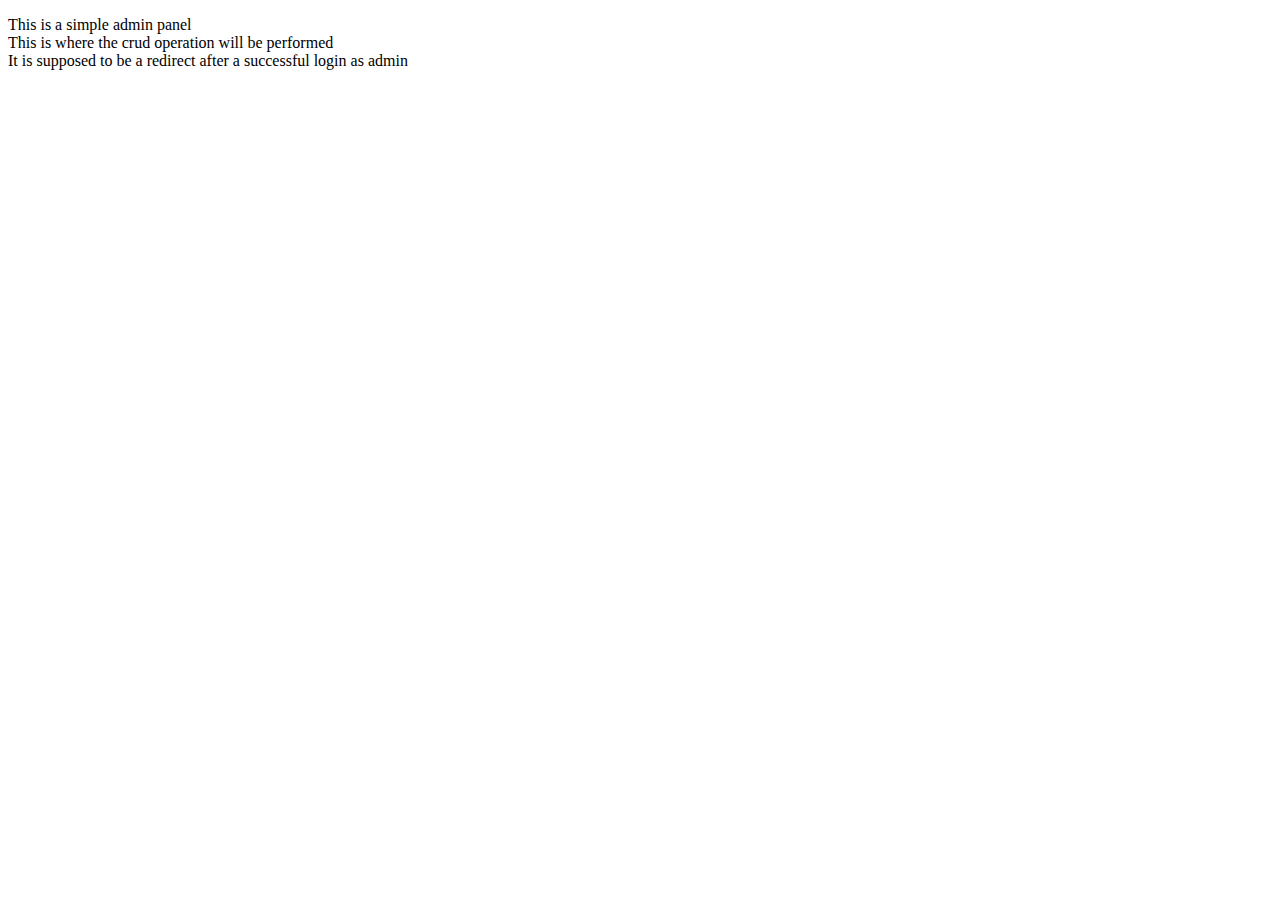
==== src/main/resources/templates/admin_panel.html @ ddca0bb6 "2nd commit" ====
<!DOCTYPE html>
<html lang="en">
<head>
    <meta charset="UTF-8">
    <title>Admin panel</title>
</head>
<body>
<p>
  This is a simple admin panel<br>
  This is where the crud operation will be performed<br>
  It is supposed to be a redirect after a successful login as admin<br>
</p>
</body>
</html>
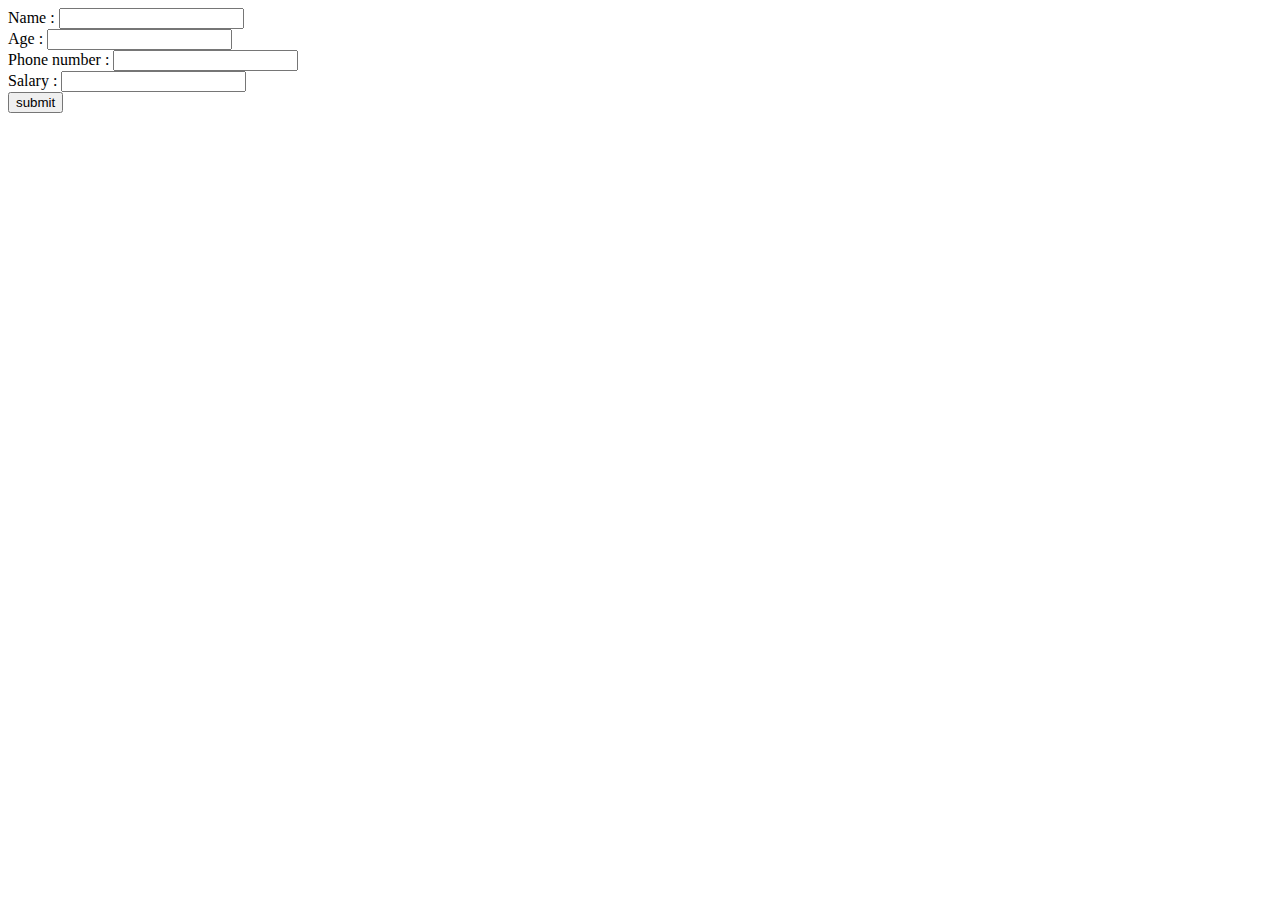
==== commit 71b6db1d: "3rd commit" ====
--- a/src/main/resources/templates/admin_panel.html
+++ b/src/main/resources/templates/admin_panel.html
@@ -1,14 +1,23 @@
 <!DOCTYPE html>
-<html lang="en">
+<html lang="en" xmlns:th="http://www.w3.org/1999/xhtml">
 <head>
     <meta charset="UTF-8">
     <title>Admin panel</title>
 </head>
 <body>
-<p>
-  This is a simple admin panel<br>
-  This is where the crud operation will be performed<br>
-  It is supposed to be a redirect after a successful login as admin<br>
-</p>
+<!-- Add some stuff in here -->
+<div>
+    <form action="#" th:action="@{/admin_panel}" th:object="${empdata}" method="post">
+        <label>Name : </label>
+        <input type="text" th:field="*{name}"><br>
+        <label>Age : </label>
+        <input type="text" th:field="*{age}"><br>
+        <label>Phone number : </label>
+        <input type="text" th:field="*{phoneNumber}"><br>
+        <label>Salary : </label>
+        <input type="text" th:field="*{salary}"><br>
+        <input type="submit" value="submit">
+    </form>
+</div>
 </body>
 </html>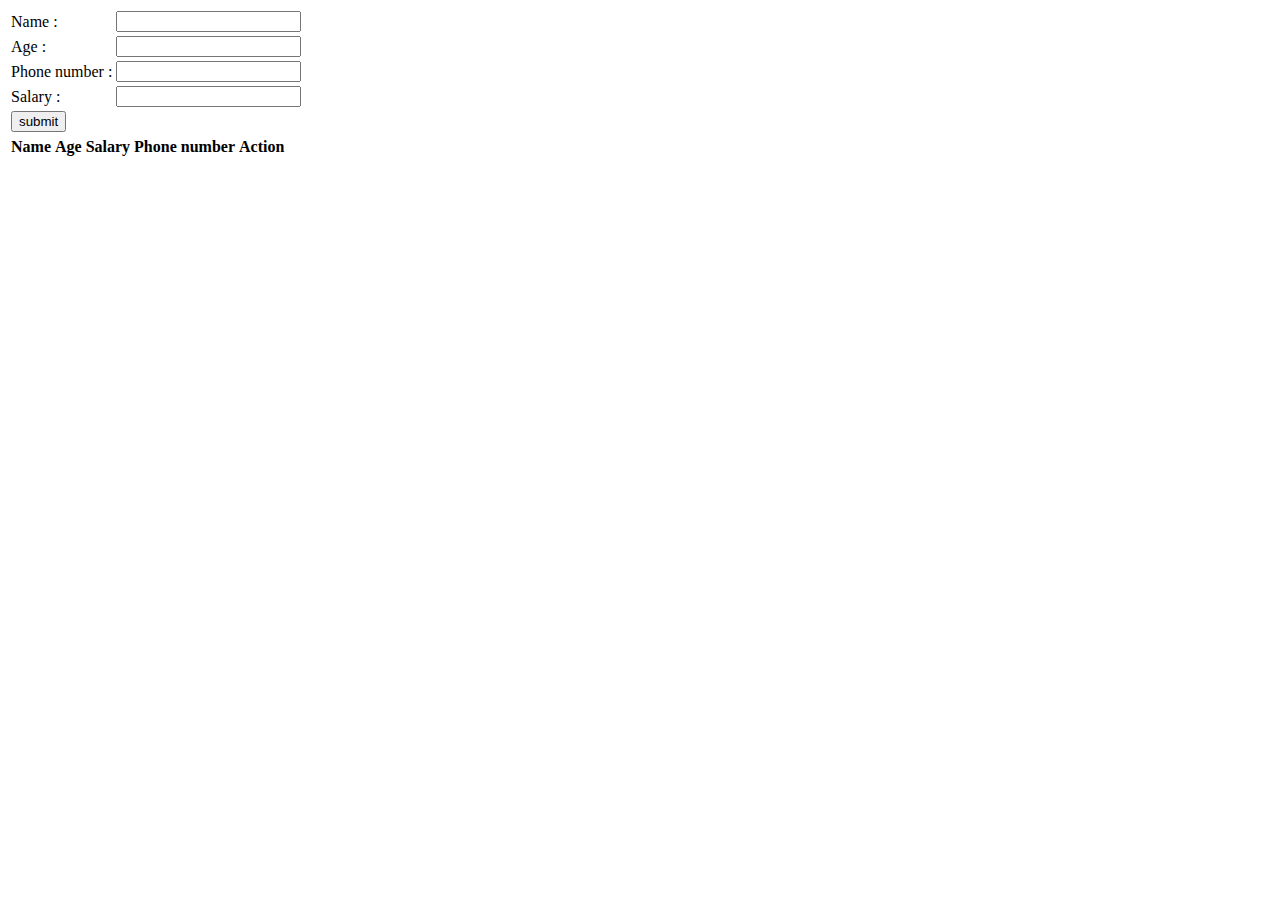
==== commit f4e926e5: "4th commit" ====
--- a/src/main/resources/templates/admin_panel.html
+++ b/src/main/resources/templates/admin_panel.html
@@ -3,21 +3,80 @@
 <head>
     <meta charset="UTF-8">
     <title>Admin panel</title>
+    <link href="https://cdn.jsdelivr.net/npm/bootstrap@5.3.0/dist/css/bootstrap.min.css" rel="stylesheet" integrity="sha384-9ndCyUaIbzAi2FUVXJi0CjmCapSmO7SnpJef0486qhLnuZ2cdeRhO02iuK6FUUVM" crossorigin="anonymous">
 </head>
 <body>
-<!-- Add some stuff in here -->
-<div>
-    <form action="#" th:action="@{/admin_panel}" th:object="${empdata}" method="post">
-        <label>Name : </label>
-        <input type="text" th:field="*{name}"><br>
-        <label>Age : </label>
-        <input type="text" th:field="*{age}"><br>
-        <label>Phone number : </label>
-        <input type="text" th:field="*{phoneNumber}"><br>
-        <label>Salary : </label>
-        <input type="text" th:field="*{salary}"><br>
-        <input type="submit" value="submit">
-    </form>
-</div>
+    <!-- Add some stuff in here -->
+    <div class="container-fluid">
+        <div class="container-fluid">
+            <table>
+                <form action="#" th:action="@{/admin_panel}" th:object="${empdata}" method="post">
+                    <tr>
+                        <div class="form-group">
+                            <td>
+                                <label>Name : </label>
+                            </td>
+                            <td>
+                                <input type="text" th:field="*{name}"><br>
+                            </td>
+                        </div>
+                    </tr>
+                    <tr>    
+                        <div class="form-group">
+                            <td>
+                                <label>Age : </label>
+                            </td>
+                            <td>
+                                <input type="text" th:field="*{age}"><br>
+                            </td>
+                        </div>
+                    </tr>
+                    <tr>
+                        <div class="form-group">
+                            <td>
+                                <label>Phone number : </label>
+                            </td>
+                            <td>
+                                <input type="text" th:field="*{phoneNumber}"><br>
+                            </td>
+                        </div>
+                    </tr>
+                    <tr>
+                        <div class="form-group">
+                            <td>
+                                <label>Salary : </label>
+                            </td>
+                            <td>    
+                                <input type="text" th:field="*{salary}"><br>
+                            </td>
+                        </div>
+                    </tr>
+                    <tr>
+                        <td>
+                            <input class="btn btn-outline-primary" type="submit" value="submit"><br>
+                        </td>
+                    </tr>
+                </form>
+            </table>
+        </div>
+        <div class="container-fluid">
+            <table class="table">
+                <thead>
+                <tr>
+                    <th scope="col">Name</th>
+                    <th scope="col">Age</th>
+                    <th scope="col">Salary</th>
+                    <th scope="col">Phone number</th>
+                    <th scope="col">Action</th>
+                </tr>
+                </thead>
+                <tbody>
+                <tr th:each="emp: ${emplist}">
+                    <td th:text="${emp.name}">
+                </tr>
+                </tbody>
+            </table>
+        </div>
+    </div>
 </body>
 </html>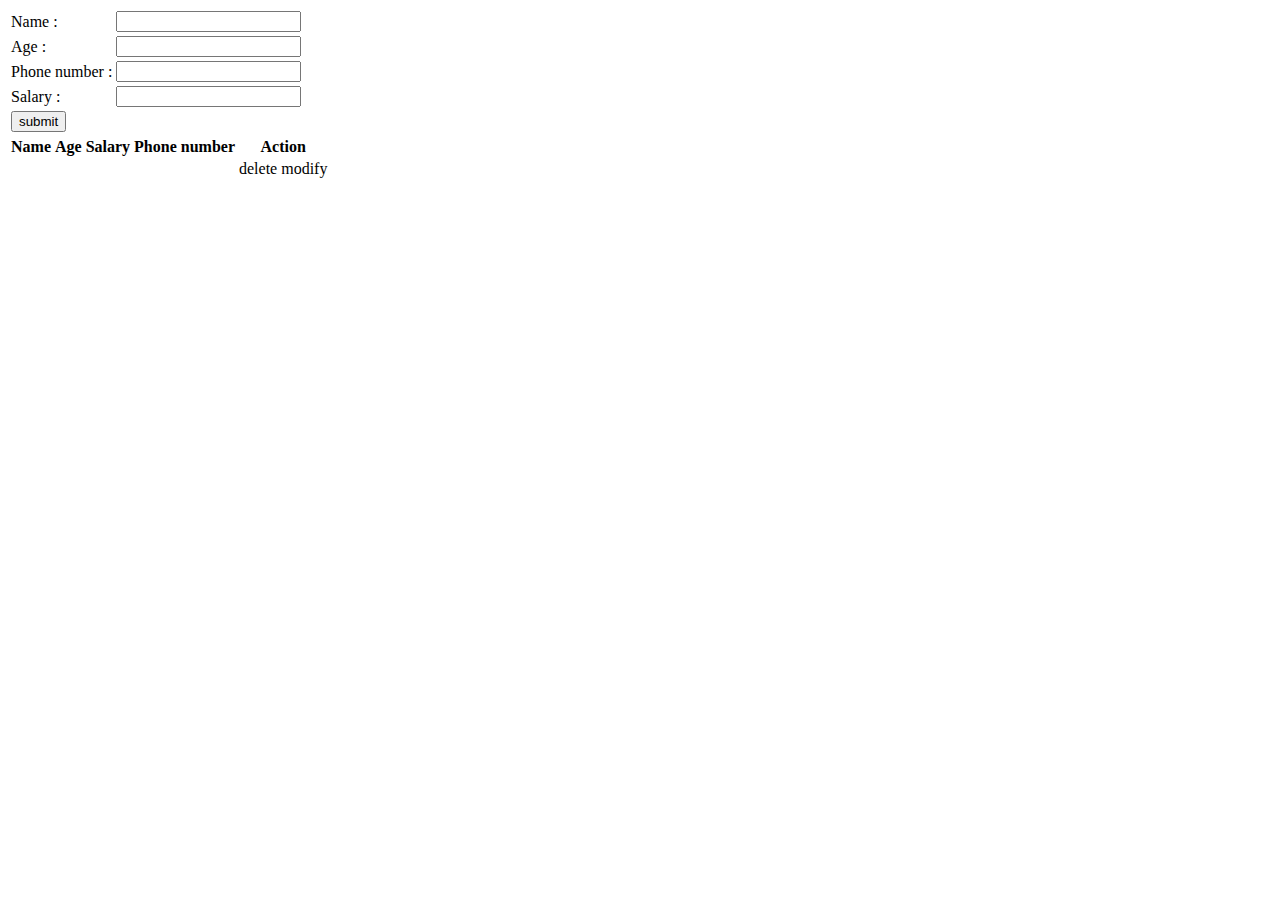
==== commit cb47614b: "6th commit" ====
--- a/src/main/resources/templates/admin_panel.html
+++ b/src/main/resources/templates/admin_panel.html
@@ -73,6 +73,13 @@
                 <tbody>
                 <tr th:each="emp: ${emplist}">
                     <td th:text="${emp.name}">
+                    <td th:text="${emp.age}">
+                    <td th:text="${emp.salary}">
+                    <td th:text="${emp.phoneNumber}">
+                    <td>
+                        <a class="btn btn-outline-danger" th:href="@{/admin_panel/del/{id}(id=${emp.id})}">delete</a>
+                        <a class="btn btn-outline-primary" th:href="@{/admin_panel/mod/{id}(id=${emp.id})}">modify</a>
+                    </td>
                 </tr>
                 </tbody>
             </table>
